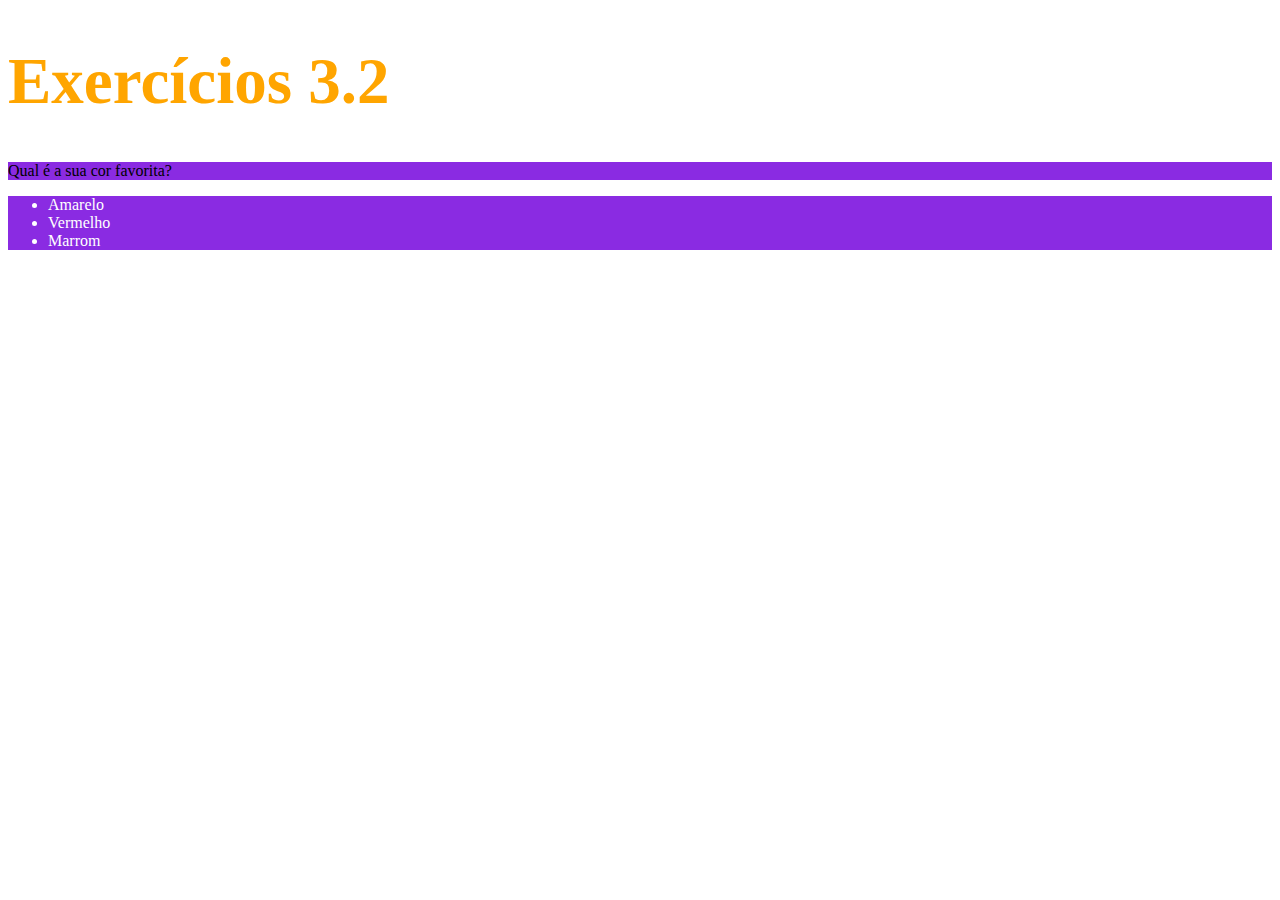
==== fundamentos/block-3-introducao-a-html-e-css/dia-2-html-css-primeiros-passos-em-css/exercicio1.html @ 5a5507f2 "exercicio de estilização de pagina" ====
<!DOCTYPE html>
<html lang="pt-br">
  <head>
    <meta charset="UTF-8">
    <title>HTML</title>
    <style>
h1 {
    font-size: 65px;
    color: orange;
}
.fundo {
    background-color: blueviolet;
}
#lista {
    color: white;
}





    </style>
    <style></style>
  </head>
  <body>
    <h1>Exercícios 3.2</h1>
    <p class="fundo">Qual é a sua cor favorita?</p>
    <ul id="lista" class="fundo">
      <li>Amarelo</li>
      <li>Vermelho</li>
      <li>Marrom</li>
    </ul>
  </body>
</html>
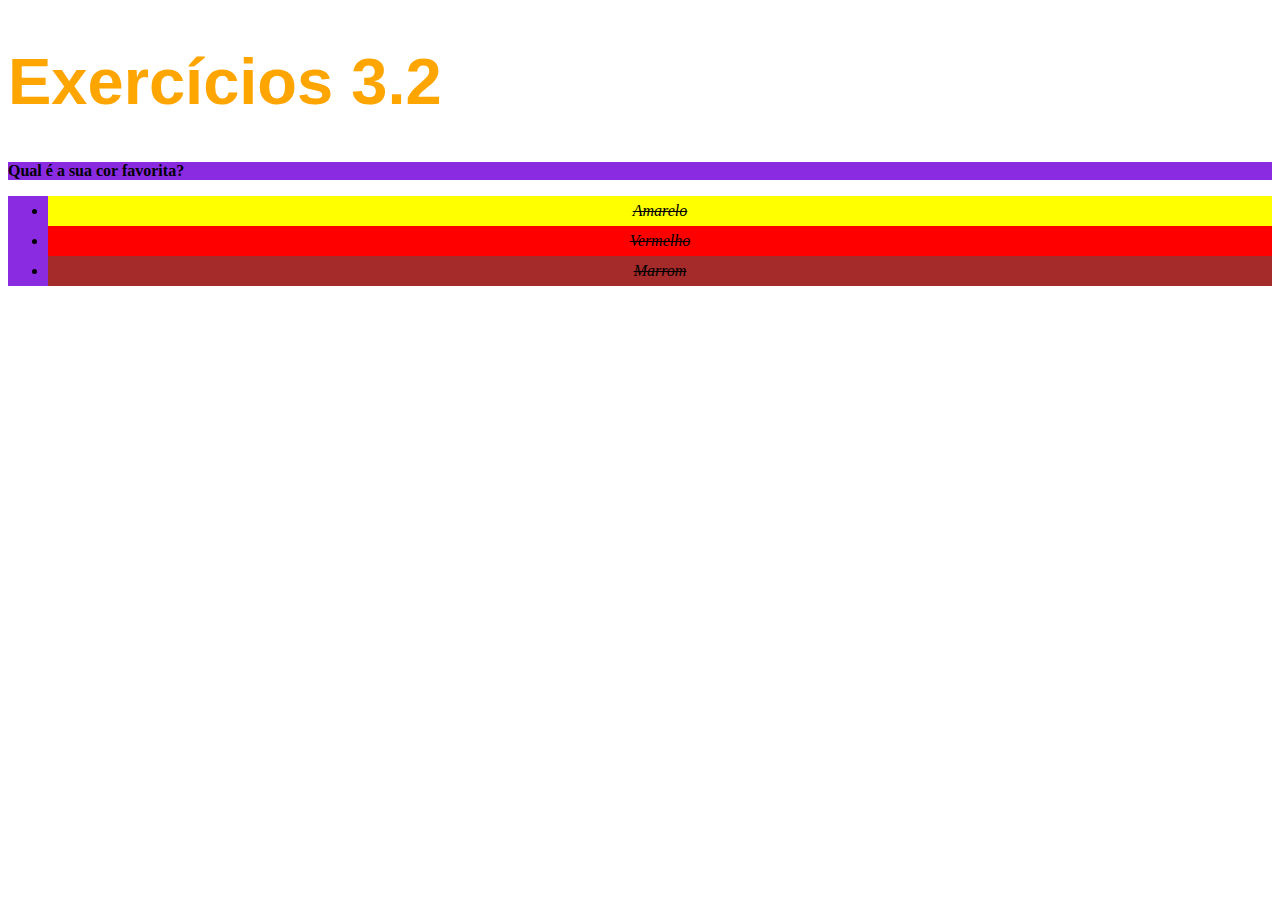
==== commit c2851e6d: "segunda parte do exercicio" ====
--- a/fundamentos/block-3-introducao-a-html-e-css/dia-2-html-css-primeiros-passos-em-css/exercicio1.html
+++ b/fundamentos/block-3-introducao-a-html-e-css/dia-2-html-css-primeiros-passos-em-css/exercicio1.html
@@ -7,18 +7,33 @@
 h1 {
     font-size: 65px;
     color: orange;
+    font-family: sans-serif;
+}
+p {
+    font-weight: 600;
+    font-size: 3m;
+}
+body {
+    font-size: 16px;
 }
 .fundo {
     background-color: blueviolet;
 }
 #lista {
-    color: white;
+    font-style: italic;
+    line-height: 30px;
+    text-align: center;
+    text-decoration: line-through;
 }
-
-
-
-
-
+#vermelho {
+    background-color: red;
+}
+#marron {
+    background-color: brown;
+}
+#amarelo {
+    background-color: yellow;
+}
     </style>
     <style></style>
   </head>
@@ -26,9 +41,9 @@
     <h1>Exercícios 3.2</h1>
     <p class="fundo">Qual é a sua cor favorita?</p>
     <ul id="lista" class="fundo">
-      <li>Amarelo</li>
-      <li>Vermelho</li>
-      <li>Marrom</li>
+      <li id="amarelo">Amarelo</li>
+      <li id="vermelho">Vermelho</li>
+      <li id="marron">Marrom</li>
     </ul>
   </body>
 </html>